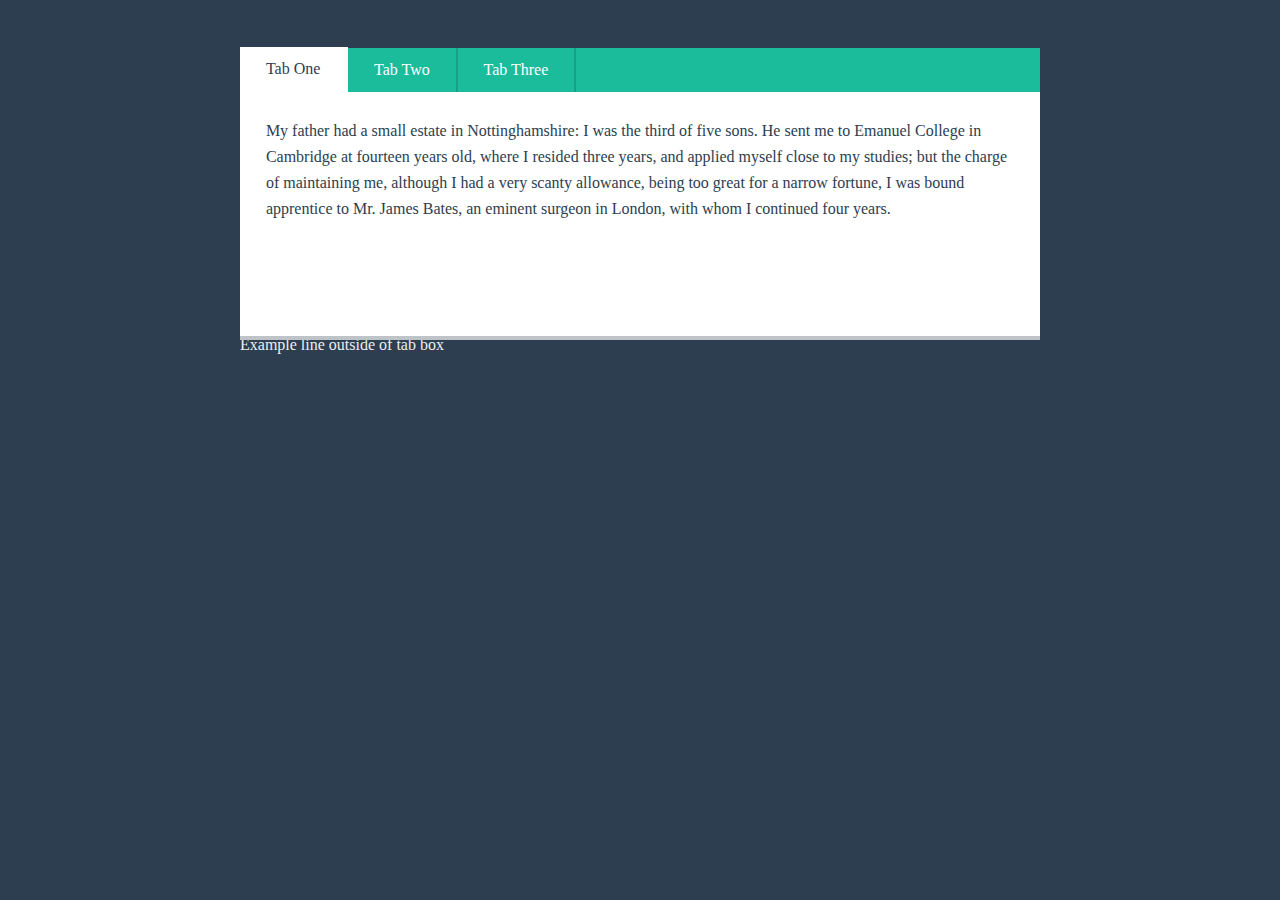
==== tooltips.html @ d9667d5b "first commit" ====
<!-- <!DOCTYPE html>
<html>
  <style>
    .tooltip {
      position: relative;
      display: inline-block;
    }
    .tooltip .tooltiptext {
      visibility: hidden;
	  font-size: 10px;
      width: 80px;
      background-color: black;
      color: #fff;
      text-align: center;
      padding: 5px 0;
      position: absolute;
      z-index: 1;
      top: 90%;
      left: 50%;
      margin-left: -40px;
    }
    .tooltip .tooltiptext::after {
      content: "";
      position: absolute;
      bottom: 100%;
      left: 50%;
      margin-left: -5px;
      border-width: 5px;
      border-style: solid;
      border-color: transparent transparent black transparent;
    }
    .tooltip:hover .tooltiptext {
      visibility: visible;
    }
  </style>
  <body style="margin-left: 50px;">

    <div class="tooltip">
      <img src="./img/video-google.svg" alt="" width="20px">
      <span class="tooltiptext">Search by image</span>
    </div>
  </body>
</html> -->

<!-- <!DOCTYPE html>
<html>
<style>
.tooltip {
  position: relative;
  display: inline-block;
}

.tooltip .tooltiptext {
  visibility: hidden;
  width: 120px;
  background-color: rgb(77, 76, 76);;
  color: #fff;
  text-align: center;
  border-radius: 6px;
  padding: 5px 0;
  position: absolute;
  z-index: 1;
  top: 100%;
  left: 50%;
  margin-left: -60px;
}

.tooltip:hover .tooltiptext {
  visibility: visible;
}
</style>
<body>


<div class="tooltip">
  <a href="#"
              ><img
              class="profile"
              src="./img/profile.jpg"
              alt="profile"
              width="20px"
          /></a>
  <span class="tooltiptext">Tooltip text</span>
</div>

</body>
</html>  -->

<!-- <!DOCTYPE html>
<html>
  <title>W3.CSS</title>
  <meta name="viewport" content="width=device-width, initial-scale=1" />
  <link rel="stylesheet" href="https://www.w3schools.com/w3css/4/w3.css" />
  <body>
    <div class="w3-container">
      <h2>Tabs in a Grid</h2>

      <div class="w3-row">
        <a href="javascript:void(0)" onclick="openCity(event, 'London');">
          <div
            class="w3-third tablink w3-bottombar w3-hover-light-grey w3-padding"
          >
            London
          </div>
        </a>
        <a href="javascript:void(0)" onclick="openCity(event, 'Paris');">
          <div
            class="w3-third tablink w3-bottombar w3-hover-light-grey w3-padding"
          >
            Paris
          </div>
        </a>
        <a href="javascript:void(0)" onclick="openCity(event, 'Tokyo');">
          <div
            class="w3-third tablink w3-bottombar w3-hover-light-grey w3-padding"
          >
            Tokyo
          </div>
        </a>
      </div>

      <div id="London" class="w3-container city" style="display: none">
        <h2>London</h2>
        <p>London is the capital city of England.</p>
      </div>

      <div id="Paris" class="w3-container city" style="display: none">
        <h2>Paris</h2>
        <p>Paris is the capital of France.</p>
      </div>

      <div id="Tokyo" class="w3-container city" style="display: none">
        <h2>Tokyo</h2>
        <p>Tokyo is the capital of Japan.</p>
      </div>
    </div>

    <script>
      function openCity(evt, cityName) {
        var i, x, tablinks;
        x = document.getElementsByClassName("city");
        for (i = 0; i < x.length; i++) {
          x[i].style.display = "none";
        }
        tablinks = document.getElementsByClassName("tablink");
        for (i = 0; i < x.length; i++) {
          tablinks[i].className = tablinks[i].className.replace(
            " w3-border-red",
            ""
          );
        }
        document.getElementById(cityName).style.display = "block";
        evt.currentTarget.firstElementChild.className += " w3-border-red";
      }
    </script>
  </body>
</html> -->

<!DOCTYPE html>
<html>
  <head>
    <title>W3.CSS</title>
    <style>
      body {
        font-family: "Open Sans";
        background: #2c3e50;
        color: #ecf0f1;
        line-height: 1.618em;
      }
      .wrapper {
        max-width: 50rem;
        width: 100%;
        margin: 0 auto;
      }
      .tabs {
        position: relative;
        margin: 3rem 0;
        background: #1abc9c;
        height: 14.75rem;
      }
      .tabs::before,
      .tabs::after {
        content: "";
        display: table;
      }
      .tabs::after {
        clear: both;
      }
      .tab {
        float: left;
      }
      .tab-switch {
        display: none;
      }
      .tab-label {
        position: relative;
        display: block;
        line-height: 2.75em;
        height: 3em;
        padding: 0 1.618em;
        background: #1abc9c;
        border-right: 0.125rem solid #16a085;
        color: #fff;
        cursor: pointer;
        top: 0;
        transition: all 0.25s;
      }
      .tab-label:hover {
        top: -0.25rem;
        transition: top 0.25s;
      }
      .tab-content {
        height: 12rem;
        position: absolute;
        z-index: 1;
        top: 2.75em;
        left: 0;
        padding: 1.618rem;
        background: #fff;
        color: #2c3e50;
        border-bottom: 0.25rem solid #bdc3c7;
        opacity: 0;
        transition: all 0.35s;
      }
      .tab-switch:checked + .tab-label {
        background: #fff;
        color: #2c3e50;
        border-bottom: 0;
        border-right: 0.125rem solid #fff;
        transition: all 0.35s;
        z-index: 1;
        top: -0.0625rem;
      }
      .tab-switch:checked + label + .tab-content {
        z-index: 2;
        opacity: 1;
        transition: all 0.35s;
      }
    </style>
  </head>
  <body>
    <div class="wrapper">
      <div class="tabs">
        <div class="tab">
          <input
            type="radio"
            name="css-tabs"
            id="tab-1"
            checked
            class="tab-switch"
          />
          <label for="tab-1" class="tab-label">Tab One</label>
          <div class="tab-content">
            My father had a small estate in Nottinghamshire: I was the third of
            five sons. He sent me to Emanuel College in Cambridge at fourteen
            years old, where I resided three years, and applied myself close to
            my studies; but the charge of maintaining me, although I had a very
            scanty allowance, being too great for a narrow fortune, I was bound
            apprentice to Mr. James Bates, an eminent surgeon in London, with
            whom I continued four years.
          </div>
        </div>
        <div class="tab">
          <input type="radio" name="css-tabs" id="tab-2" class="tab-switch" />
          <label for="tab-2" class="tab-label">Tab Two</label>
          <div class="tab-content">
            My father now and then sending me small sums of money, I laid them
            out in learning navigation, and other parts of the mathematics,
            useful to those who intend to travel, as I always believed it would
            be, some time or other, my fortune to do.
          </div>
        </div>
        <div class="tab">
          <input type="radio" name="css-tabs" id="tab-3" class="tab-switch" />
          <label for="tab-3" class="tab-label">Tab Three</label>
          <div class="tab-content">
            When I left Mr. Bates, I went down to my father: where, by the
            assistance of him and my uncle John, and some other relations, I got
            forty pounds, and a promise of thirty pounds a year to maintain me
            at Leyden: there I studied physic two years and seven months,
            knowing it would be useful in long voyages.
          </div>
        </div>
      </div>
      <p>Example line outside of tab box</p>
    </div>
  </body>
</html>
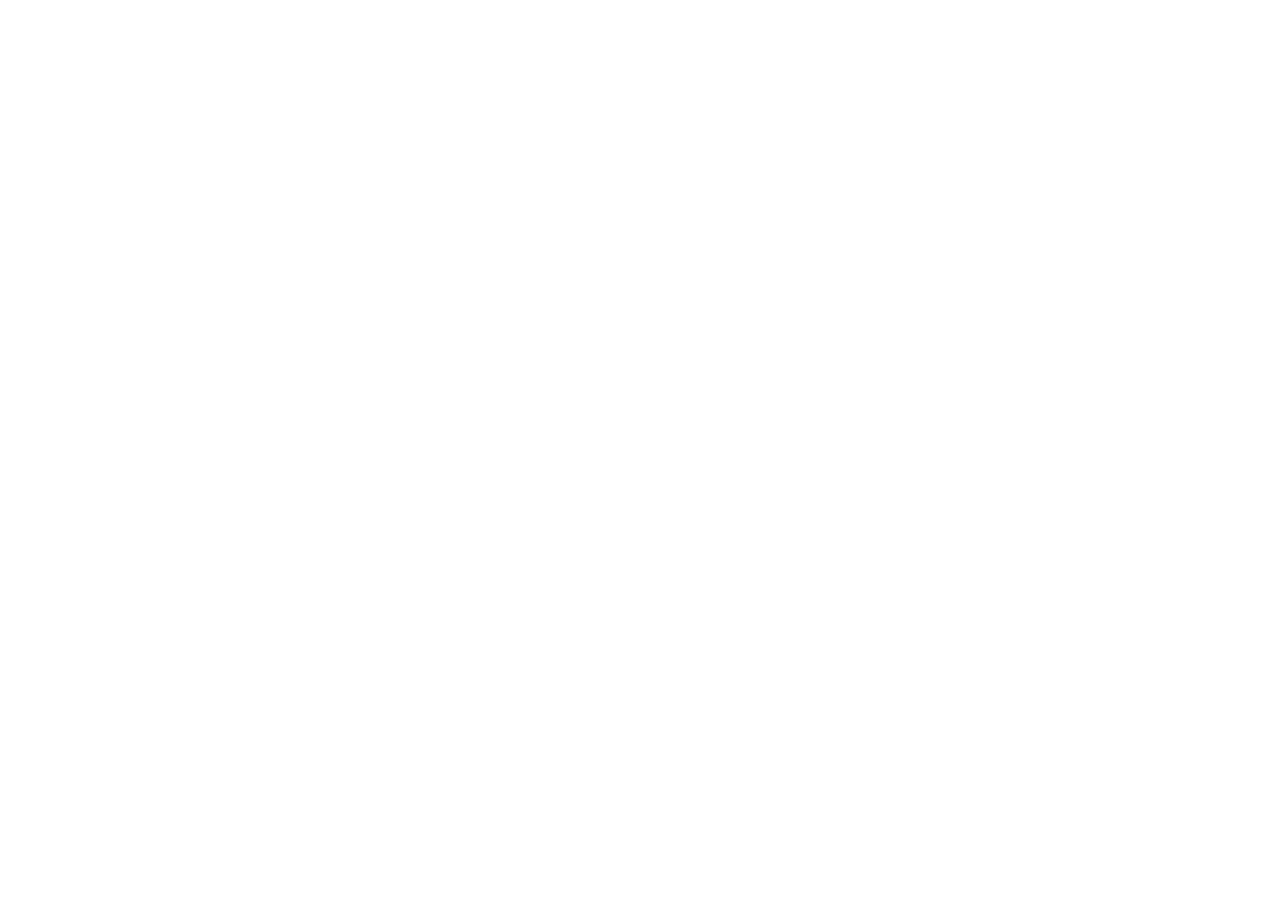
==== commit 01971911: "second commit" ====
--- a/tooltips.html
+++ b/tooltips.html
@@ -156,7 +156,7 @@
   </body>
 </html> -->
 
-<!DOCTYPE html>
+<!-- <!DOCTYPE html>
 <html>
   <head>
     <title>W3.CSS</title>
@@ -285,4 +285,6 @@
       <p>Example line outside of tab box</p>
     </div>
   </body>
-</html>
+</html> -->
+
+
